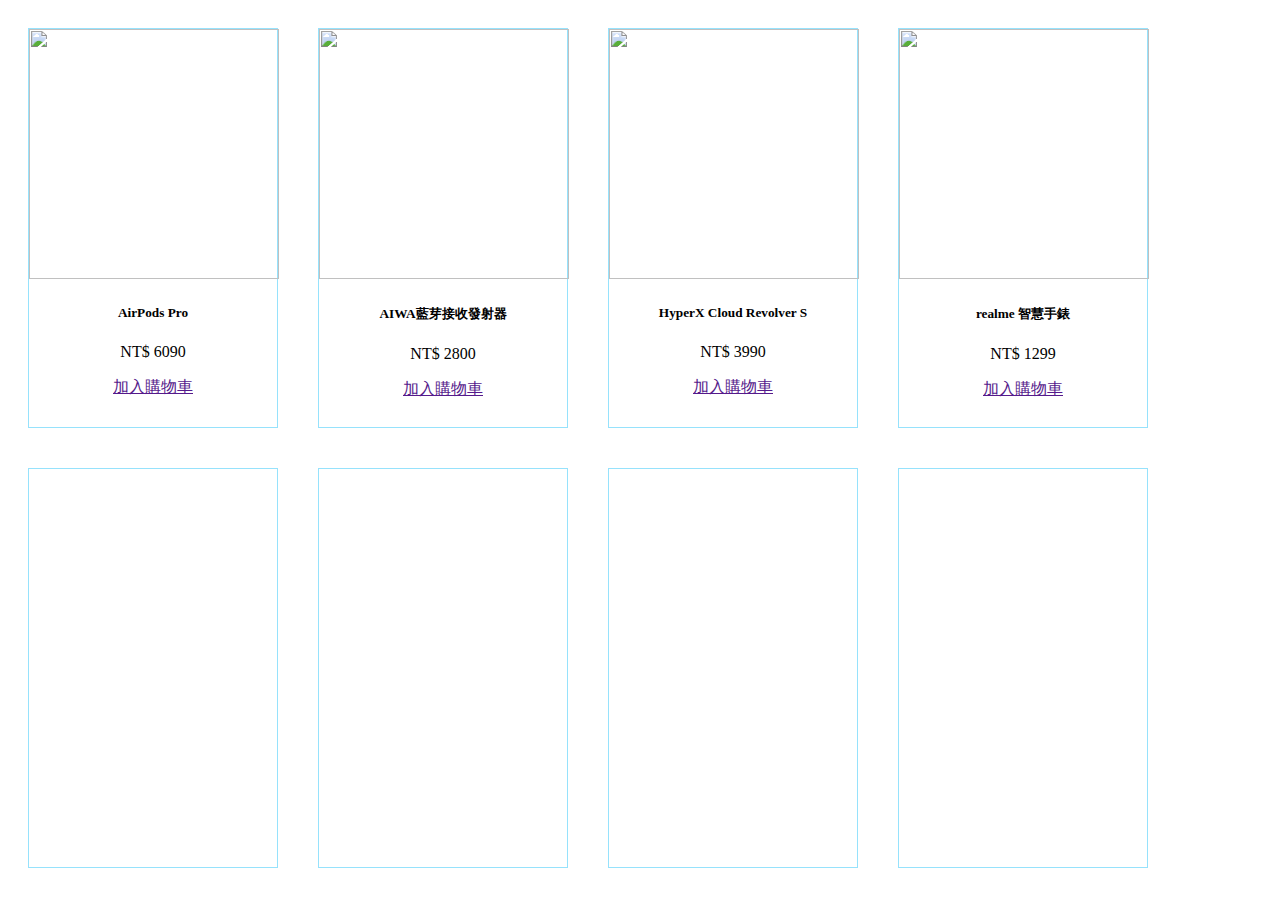
==== index.html @ bec85f9c "'create'" ====
<!DOCTYPE html>
<html lang="en">

<head>
    <meta charset="UTF-8">
    <meta name="viewport" content="width=device-width, initial-scale=1.0">
    <link rel="stylesheet" href="https://stackpath.bootstrapcdn.com/bootstrap/4.2.1/css/bootstrap.min.css"
        integrity="sha384-GJzZqFGwb1QTTN6wy59ffF1BuGJpLSa9DkKMp0DgiMDm4iYMj70gZWKYbI706tWS" crossorigin="anonymous">
    <title>購物車試</title>
    <style>
        .model {
            display: flex;
            flex-wrap: wrap;
        }

        .shop_box {
            box-sizing: border-box;
            width: 250px;
            height: 400px;
            text-align: center;
            margin: 20px;
            border: 1px solid rgb(150, 226, 252);
        }

        .shop_box>img {
            width: 250px;
            height: 250px;
        }
    </style>
</head>

<body>
    <div class="container-fluid -w-80">
        <div class="model">
            <div class="shop_box">
                <img src="photo/AirPods Pro6090.jpg" alt="">
                <h5>AirPods Pro</h5>
                <p>NT$ 6090</p>
                <a class="btn btn-primary" onclick="addToCar('AirPods Pro')" href="">加入購物車</a>
            </div>
            <div class="shop_box">
                <img src="photo/AIWA藍芽接收發射器2800.jpg" alt="">
                <h5>AIWA藍芽接收發射器</h5>
                <p>NT$ 2800</p>
                <a class="btn btn-primary" onclick="addToCar('AIWA藍芽接收發射器')" href="">加入購物車</a>
            </div>
            <div class="shop_box">
                <img src="photo/HyperX Cloud Revolver S3990.jpg" alt="">
                <h5>HyperX Cloud Revolver S</h5>
                <p>NT$ 3990</p>
                <a class="btn btn-primary" onclick="addToCar('HyperX Cloud Revolver S')" href="">加入購物車</a>
            </div>
            <div class="shop_box">
                <img src="photo/realme 智慧手錶1299.jpg" alt="">
                <h5>realme 智慧手錶</h5>
                <p>NT$ 1299</p>
                <a class="btn btn-primary" onclick="addToCar('realme 智慧手錶')" href="">加入購物車</a>
            </div>
            <div class="shop_box"></div>
            <div class="shop_box"></div>
            <div class="shop_box"></div>
            <div class="shop_box"></div>
        </div>
    </div>


    <script src="https://code.jquery.com/jquery-3.3.1.slim.min.js"
        integrity="sha384-q8i/X+965DzO0rT7abK41JStQIAqVgRVzpbzo5smXKp4YfRvH+8abtTE1Pi6jizo"
        crossorigin="anonymous"></script>
    <script src="https://cdnjs.cloudflare.com/ajax/libs/popper.js/1.14.6/umd/popper.min.js"
        integrity="sha384-wHAiFfRlMFy6i5SRaxvfOCifBUQy1xHdJ/yoi7FRNXMRBu5WHdZYu1hA6ZOblgut"
        crossorigin="anonymous"></script>
    <script src="https://stackpath.bootstrapcdn.com/bootstrap/4.2.1/js/bootstrap.min.js"
        integrity="sha384-B0UglyR+jN6CkvvICOB2joaf5I4l3gm9GU6Hc1og6Ls7i6U/mkkaduKaBhlAXv9k"
        crossorigin="anonymous"></script>
    <script src="https://cdn.jsdelivr.net/npm/js-cookie@beta/dist/js.cookie.min.js"></script>

    <script>
        function addToCar(item) {
            //item為品項名稱，型態為字串
            if (Cookies.get("carItem") == undefined) {
                //若目前沒有 carItem 這個 key 的 Cookie ，直接新增一個，並只對購物車頁面設定 Cookie
                Cookies.set("carItem", item, { path: '/car.html' })
            }
            else {
                //有的話就用逗號將品項做分隔再加入至 carItem 中
                currentItem = Cookies.get("carItem");
                currentItem = currentItem + "," + item;
                Cookies.set("carItem", currentItem, { path: '/car.html' });
            }
            alert("已加入" + item + "至購物車");
        }
    </script>
</body>

</html>
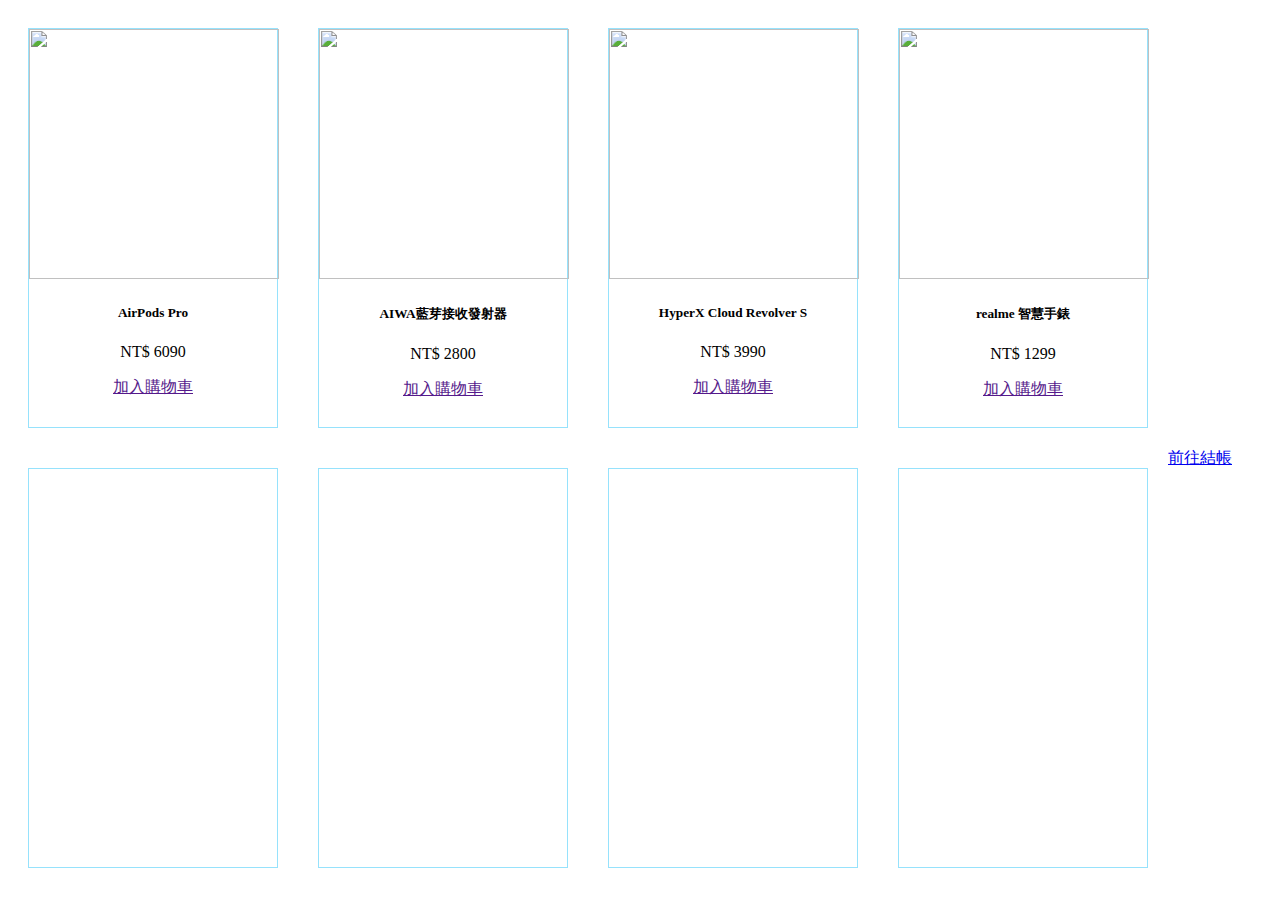
==== commit fd291e31: "'add'" ====
--- a/index.html
+++ b/index.html
@@ -60,6 +60,7 @@
             <div class="shop_box"></div>
             <div class="shop_box"></div>
             <div class="shop_box"></div>
+            <a class="btn btn-primary" href="car.html">前往結帳</a>
         </div>
     </div>
 
